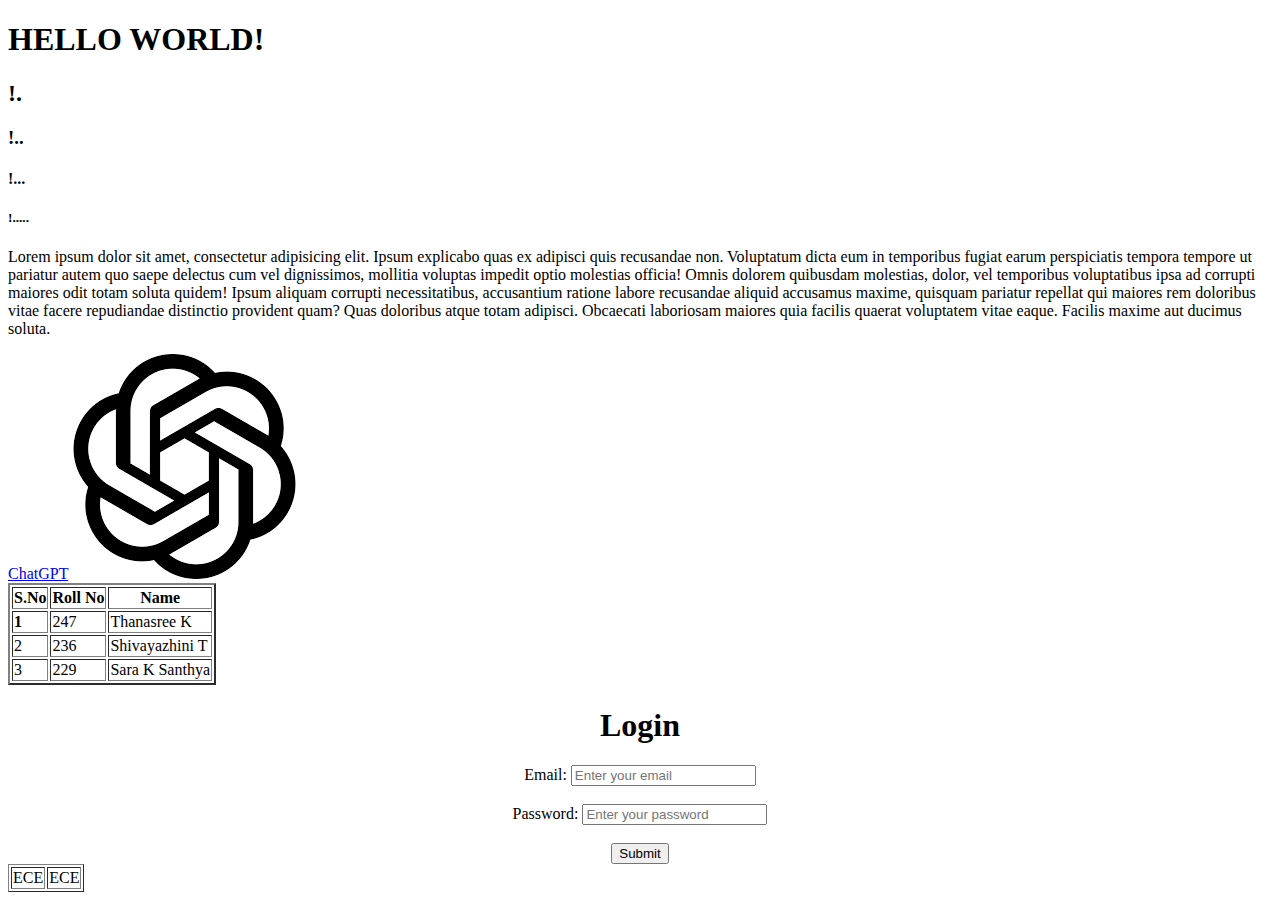
==== index.html @ 4352130f "index.html" ====
<!DOCTYPE html>
<html lang="en">
<head>

    <title>Thanasree</title>
</head>
<body>
 <h1>HELLO WORLD!</h1> 
 <h2>!.</h2>
 <h3>!..</h3>
 <h4>!...</h4>
 <h5>!.....</h5>
 <p>Lorem ipsum dolor sit amet, consectetur adipisicing elit. Ipsum explicabo quas ex adipisci quis recusandae non. Voluptatum dicta eum in temporibus fugiat earum perspiciatis tempora tempore ut pariatur autem quo saepe delectus cum vel dignissimos, mollitia voluptas impedit optio molestias officia! Omnis dolorem quibusdam molestias, dolor, vel temporibus voluptatibus ipsa ad corrupti maiores odit totam soluta quidem! Ipsum aliquam corrupti necessitatibus, accusantium ratione labore recusandae aliquid accusamus maxime, quisquam pariatur repellat qui maiores rem doloribus vitae facere repudiandae distinctio provident quam? Quas doloribus atque totam adipisci. Obcaecati laboriosam maiores quia facilis quaerat voluptatem vitae eaque. Facilis maxime aut ducimus soluta.</p>
 <a target="_blank" href="EgZjaHJvbWUqCQgAEEUYOxjCAzIJCAAQRRg7GMIDMgkIARBFGDsYwgMyCQgCEEUYOxjCAzIJCAMQRRg7GMIDMgkIBBBFGDsYwgMyCQgFEEUYOxjCAzIJCAYQRRg7GMIDMgYIBxBFGEDSAQ4xNDM3NzI4MzAxajBqN6gCB7ACAQ">ChatGPT</a>
 <img src="[data-uri]">
 <table border="2">
    
    <thead>
        <tr>
            <th>S.No</th>
            <th>Roll No</th>
            <th>Name</th>
        </tr>
    </thead>
    <tbody>
        <tr>
            <td><b>1</b></td>
            <td>247</td>
            <td>Thanasree K</td>
        </tr>
        <tr>
            <td>2</td>
            <td>236</td>
            <td>Shivayazhini T</td>
        </tr>
        <tr>
            <td>3</td>
            <td>229</td>
            <td>Sara K Santhya</td>
        </tr>
    </tbody>
 </table>
 <form>
    <center><h1>Login</h1>
    <label>Email:</label>
    <input type="email" placeholder="Enter your email">
    <br>
    <br>
    <label>Password:</label>
    <input type="password" placeholder="Enter your password">
    <br>
    <br>
    <button>Submit</button>
    </center>
 </form>      
 <table border ="1">
    <thead>
        <tr>
            <td>ECE</td>
            <td>ECE</td>
        </tr>
    </thead>  
 </table>
</body>
</html>
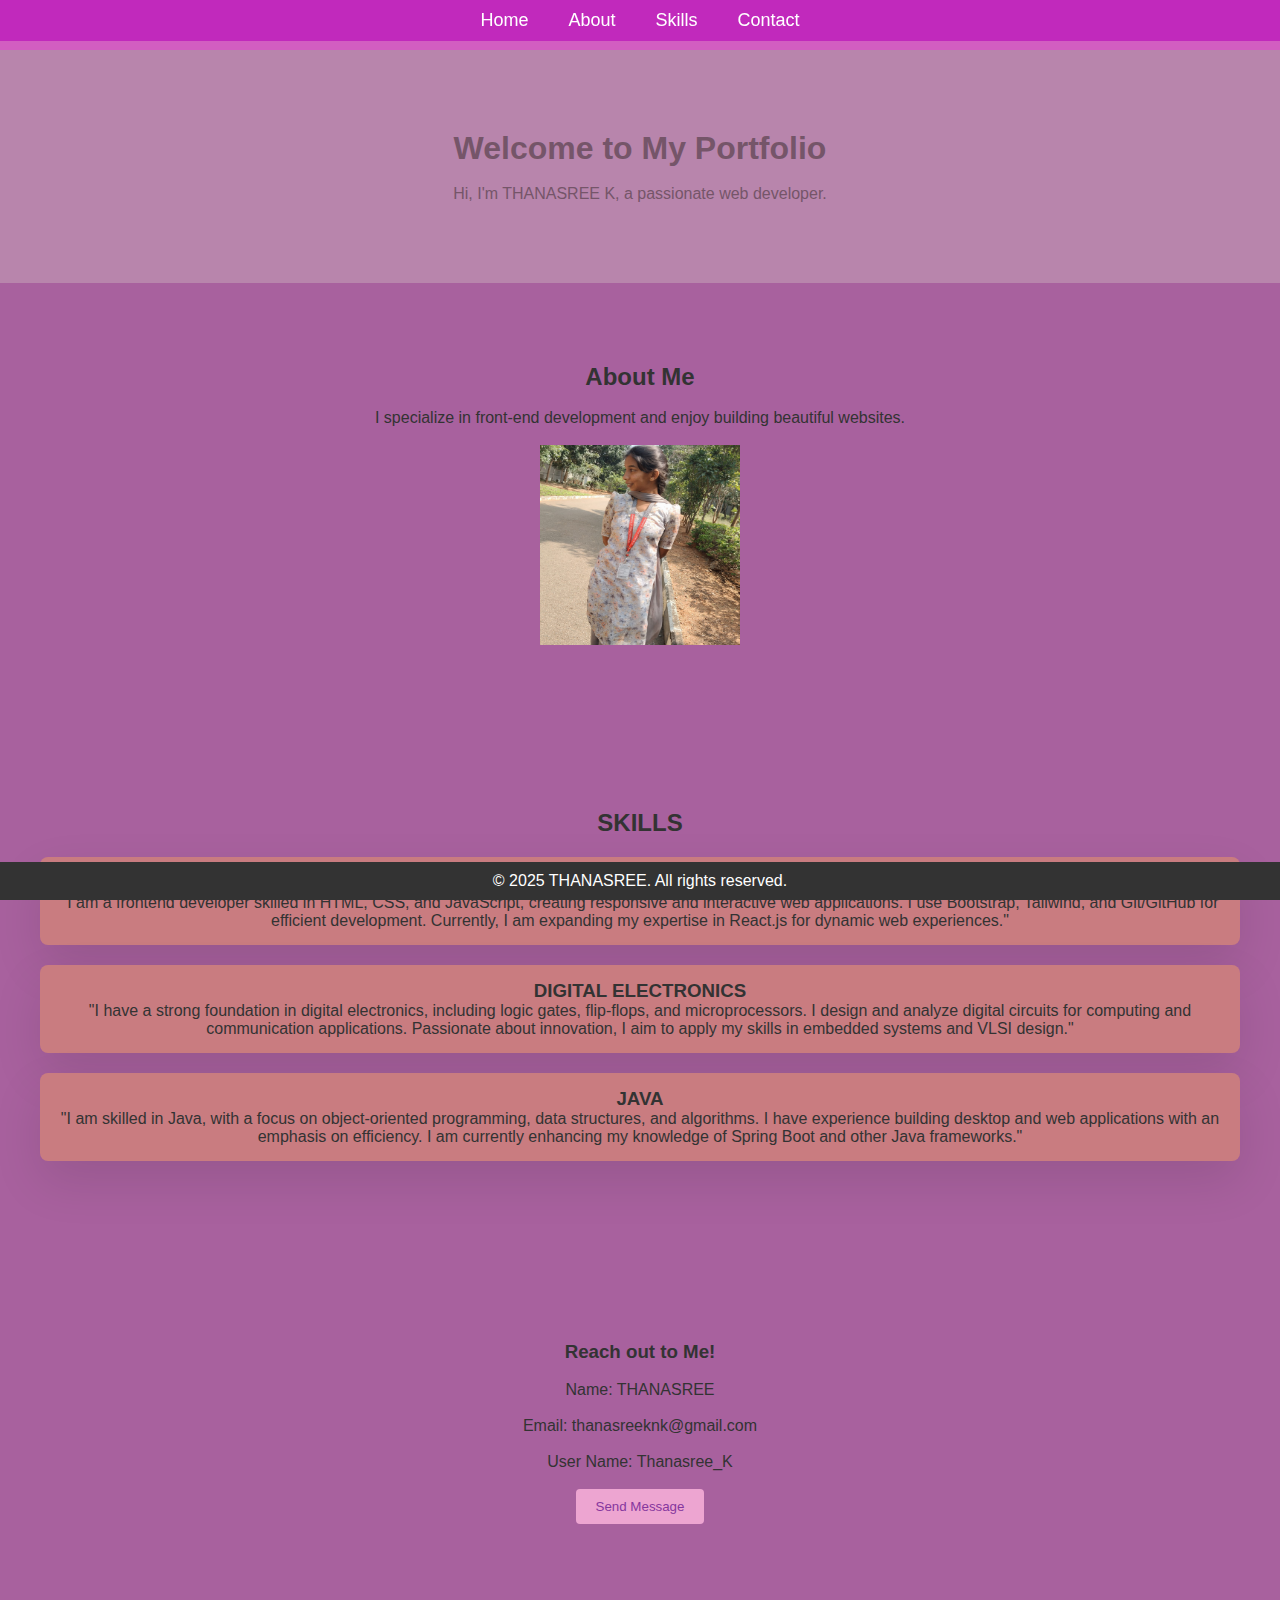
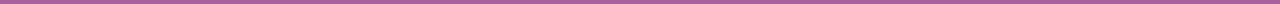
==== commit 421d37b0: "first commit" ====
--- a/index.html
+++ b/index.html
@@ -1,65 +1,70 @@
 <!DOCTYPE html>
 <html lang="en">
 <head>
-
-    <title>Thanasree</title>
+    <meta charset="UTF-8">
+    <meta name="viewport" content="width=device-width, initial-scale=1.0">
+    <meta http-equiv="X-UA-Compatible" content="ie=edge">
+    <title>My Portfolio</title>
+    <link rel="stylesheet" href="styles.css">
 </head>
 <body>
- <h1>HELLO WORLD!</h1> 
- <h2>!.</h2>
- <h3>!..</h3>
- <h4>!...</h4>
- <h5>!.....</h5>
- <p>Lorem ipsum dolor sit amet, consectetur adipisicing elit. Ipsum explicabo quas ex adipisci quis recusandae non. Voluptatum dicta eum in temporibus fugiat earum perspiciatis tempora tempore ut pariatur autem quo saepe delectus cum vel dignissimos, mollitia voluptas impedit optio molestias officia! Omnis dolorem quibusdam molestias, dolor, vel temporibus voluptatibus ipsa ad corrupti maiores odit totam soluta quidem! Ipsum aliquam corrupti necessitatibus, accusantium ratione labore recusandae aliquid accusamus maxime, quisquam pariatur repellat qui maiores rem doloribus vitae facere repudiandae distinctio provident quam? Quas doloribus atque totam adipisci. Obcaecati laboriosam maiores quia facilis quaerat voluptatem vitae eaque. Facilis maxime aut ducimus soluta.</p>
- <a target="_blank" href="EgZjaHJvbWUqCQgAEEUYOxjCAzIJCAAQRRg7GMIDMgkIARBFGDsYwgMyCQgCEEUYOxjCAzIJCAMQRRg7GMIDMgkIBBBFGDsYwgMyCQgFEEUYOxjCAzIJCAYQRRg7GMIDMgYIBxBFGEDSAQ4xNDM3NzI4MzAxajBqN6gCB7ACAQ">ChatGPT</a>
- <img src="[data-uri]">
- <table border="2">
-    
-    <thead>
-        <tr>
-            <th>S.No</th>
-            <th>Roll No</th>
-            <th>Name</th>
-        </tr>
-    </thead>
-    <tbody>
-        <tr>
-            <td><b>1</b></td>
-            <td>247</td>
-            <td>Thanasree K</td>
-        </tr>
-        <tr>
-            <td>2</td>
-            <td>236</td>
-            <td>Shivayazhini T</td>
-        </tr>
-        <tr>
-            <td>3</td>
-            <td>229</td>
-            <td>Sara K Santhya</td>
-        </tr>
-    </tbody>
- </table>
- <form>
-    <center><h1>Login</h1>
-    <label>Email:</label>
-    <input type="email" placeholder="Enter your email">
-    <br>
-    <br>
-    <label>Password:</label>
-    <input type="password" placeholder="Enter your password">
-    <br>
-    <br>
-    <button>Submit</button>
-    </center>
- </form>      
- <table border ="1">
-    <thead>
-        <tr>
-            <td>ECE</td>
-            <td>ECE</td>
-        </tr>
-    </thead>  
- </table>
+    <header>
+        <nav>
+            <ul>
+                <li><a href="#home">Home</a></li>
+                <li><a href="#about">About</a></li>
+                <li><a href="#projects">Skills</a></li>
+                <li><a href="#contact">Contact</a></li>
+            </ul>
+        </nav>
+    </header>
+
+    <section id="home">
+        <h1>Welcome to My Portfolio</h1><br>
+        <p>Hi, I'm THANASREE K, a passionate web developer.</p>
+    </section>
+
+    <section id="about">
+        <h2>About Me</h2><br>
+        <p>I specialize in front-end development and enjoy building beautiful websites.</p><br>
+        <div class="image">
+            <img src="THANASREEE.IMG.jpg" width="200px" height="200px">
+        </div>
+    </section>
+
+    <section id="projects">
+        <h2>SKILLS</h2>
+        <div class="project-card">
+            <h3>FRONTEND DEVELOPER</h3>
+            <p>"I am a frontend developer skilled in HTML, CSS, and JavaScript, creating responsive and interactive web applications. I use Bootstrap, Tailwind, and Git/GitHub for efficient development. Currently, I am expanding my expertise in React.js for dynamic web experiences."</p>
+        </div>
+        <div class="project-card">
+            <h3>DIGITAL ELECTRONICS</h3>
+            <p>"I have a strong foundation in digital electronics, including logic gates, flip-flops, and microprocessors. I design and analyze digital circuits for computing and communication applications. Passionate about innovation, I aim to apply my skills in embedded systems and VLSI design."</p>
+        </div>
+        <div class="project-card">
+            <h3>JAVA</h3>
+            <p>"I am skilled in Java, with a focus on object-oriented programming, data structures, and algorithms. I have experience building desktop and web applications with an emphasis on efficiency. I am currently enhancing my knowledge of Spring Boot and other Java frameworks."</p>
+        </div>
+    </section>
+
+    <section id="contact">
+        <h3>Reach out to Me!</h3><br>
+        <form id="contact-form">
+            <label for="name">Name:</label>
+            <h>THANASREE</h><br><br>
+            <label for="email">Email:</label>
+            <h>thanasreeknk@gmail.com</h><br><br>           
+            <label for="message">User Name:</label>
+            <h>Thanasree_K</h><br><br>
+            <button type="submit">Send Message</button>
+        </form>
+    </section>
+
+    <footer>
+        <p>© 2025 THANASREE. All rights reserved.</p>
+    </footer>
+
+    <script src="script.js"></script>
 </body>
-</html>+</html>
--- a/styles.css
+++ b/styles.css
@@ -0,0 +1,91 @@
+* {
+    margin: 0;
+    padding: 0;
+    box-sizing: border-box;
+}
+
+body {
+    font-family: Arial, sans-serif;
+    background-color: #d25ec1;
+    color: #333;
+    padding-top: 50px;
+}
+
+header {
+    background-color: #ba14bab6;
+    color: #eff7ee;
+    padding: 10px 0;
+    position: fixed;
+    width: 100%;
+    top: 0;
+    z-index: 10;
+}
+
+nav ul {
+    display: flex;
+    justify-content: center;
+    list-style: none;
+}
+
+nav ul li {
+    margin: 0 20px;
+}
+
+nav ul li a {
+    color: #ffffff;
+    text-decoration: none;
+    font-size: 18px;
+}
+
+section {
+    padding: 80px 20px;
+    text-align: center;
+}
+
+#home {
+    background-color: #b885ac;
+    color: rgb(117, 85, 105);
+}
+
+#about, #projects, #contact {
+    background-color: #a8619e;
+}
+
+.project-card {
+    background-color: #c97c80;
+    margin: 20px;
+    padding: 15px;
+    border-radius: 8px;
+    box-shadow: 0 20px 50px rgba(0, 0, 0, 0.1);
+}
+
+form input, form textarea {
+    width: 100%;
+    padding: 10px;
+    margin: 10px 0;
+    border-radius: 4px;
+    border: 1px solid #e41e1e;
+}
+
+form button {
+    background-color: #eda5d1;
+    color: rgb(134, 55, 158);
+    padding: 10px 20px;
+    border: none;
+    border-radius: 4px;
+    cursor: pointer;
+}
+
+form button:hover {
+    background-color: #ffffff;
+}
+
+footer {
+    background-color: #333;
+    color: #ffffff;
+    text-align: center;
+    padding: 10px;
+    position: fixed;
+    bottom: 0;
+    width: 100%;
+}
